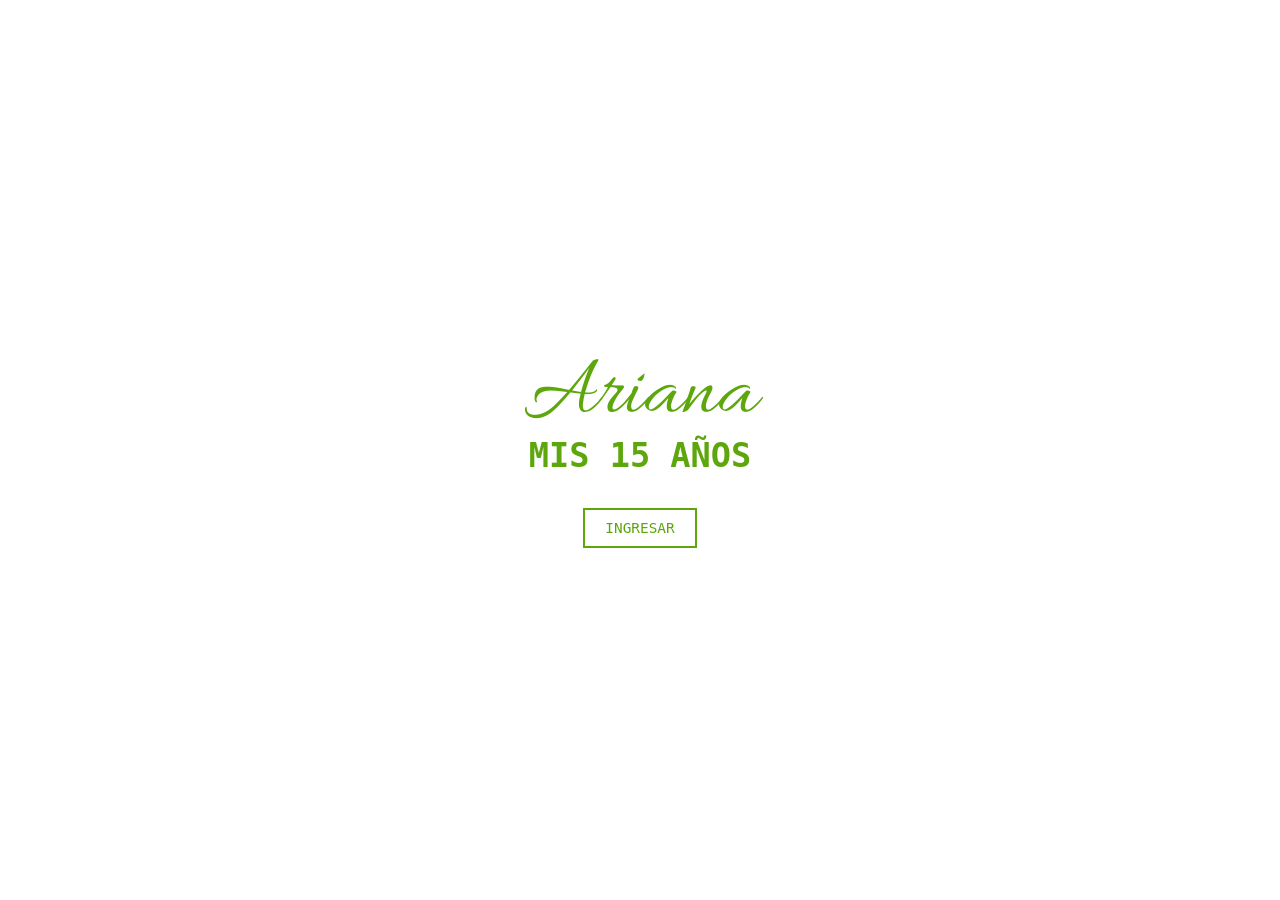
==== index.html @ 9088c238 "primero" ====
<!DOCTYPE html>
<html lang="es">
<head>

<meta charset="UTF-8">
<meta name="viewport" content="width=device-width, initial-scale=1.0">

<title>Invitación</title>


<link rel="stylesheet" href="css/stylo.css">

<link href="https://fonts.googleapis.com/css2?family=Playfair+Display:wght@500&family=Poppins:wght@300;400&display=swap" rel="stylesheet">

<link href="https://fonts.googleapis.com/css2?family=Allura&family=Edu+QLD+Hand:wght@400..700&display=swap" rel="stylesheet">


</head>

<body>

<!-- BIENVENIDA -->

<div class="welcome">

    <div class="welcome-titulo">
        <h1 id="titulo">Ariana</h1>
        <h2>MIS 15 AÑOS</h2>
    </div>

    <div class="welcome-btnIngresar">
        <button class="btnIngresar"  onclick="irPagina()">INGRESAR</button>
    </div>
</div>
<script src="/js/contador.js"></script>
  </body>
</html>
---- css/stylo.css ----
body {
  margin: 0;
  padding: 0;
  box-sizing: border-box;
  background-color: #FFFFFF;
  display: flex;
  justify-content: center; /* horizontal */
  align-items: center;
  height: 100vh;
}

.welcome {
  width: 500px;
  height: 100vh;
  display: flex;
  flex-direction: column;
  justify-content: center;
  align-items: center;
}

.welcome-titulo {
  /* background-color: red; */
  width: 100%;
  display: flex;
  flex-direction: column;
  justify-content: center;
  align-items: center;
  gap: 0px;
}

.welcome-titulo h1,
.welcome-titulo h2 {
  width: 100%;
  text-align: center;
  margin: 0;
  padding: 0;
}

h1 {
  font-family: "Allura", cursive;
  font-weight: 400;
  font-style: normal;
  font-size: 5.4rem;
  color: #5da70d;

  line-height: 1;
}

h2 {
  font-family: "Spline Sans Mono", monospace;
  color: #5da70d;
  font-size: 2.1rem;
  line-height: 1;
}

.welcome-btnIngresar {
  margin-top: 35px;
  width: 100%;
  display: flex;
  flex-direction: column;
  justify-content: center;
  align-items: center;
  gap: 10px;
}

.btnIngresar {
  padding: 10px 20px;
  font-family: "Spline Sans Mono", monospace;
  font-size: 0.9rem;
  border: 2px solid #5da70d;
  background-color:#FFFFFF;
  color: #5da70d;
  cursor: pointer;
}
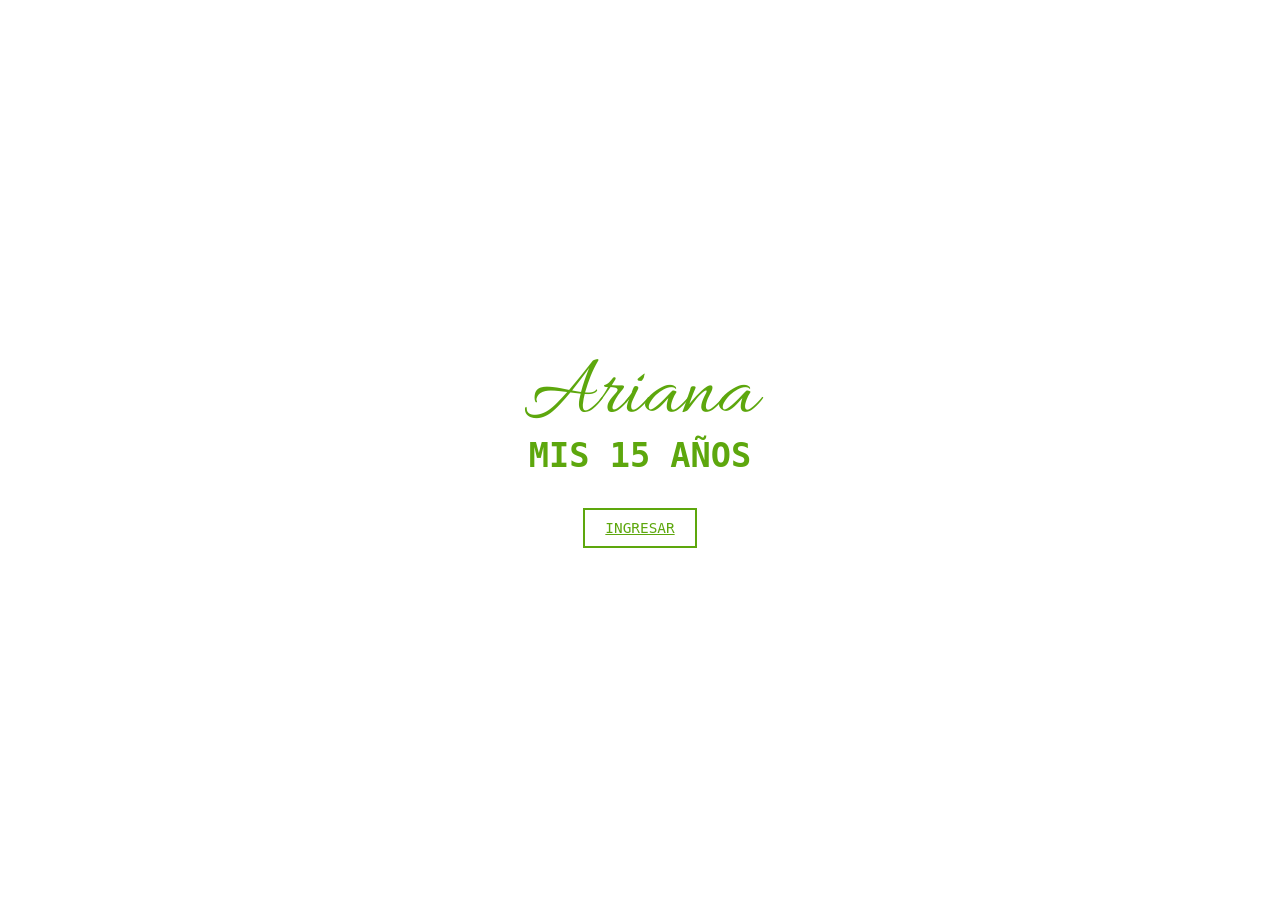
==== commit df35ae38: "Add files via upload" ====
--- a/index.html
+++ b/index.html
@@ -29,7 +29,8 @@
     </div>
 
     <div class="welcome-btnIngresar">
-        <button class="btnIngresar"  onclick="irPagina()">INGRESAR</button>
+        <a href="/informacion.html"    class="btnIngresar" onclick="irPagina()">INGRESAR</a>
+        <!-- <button class="btnIngresar"  onclick="irPagina()">INGRESAR</button> -->
     </div>
 </div>
 <script src="/js/contador.js"></script>
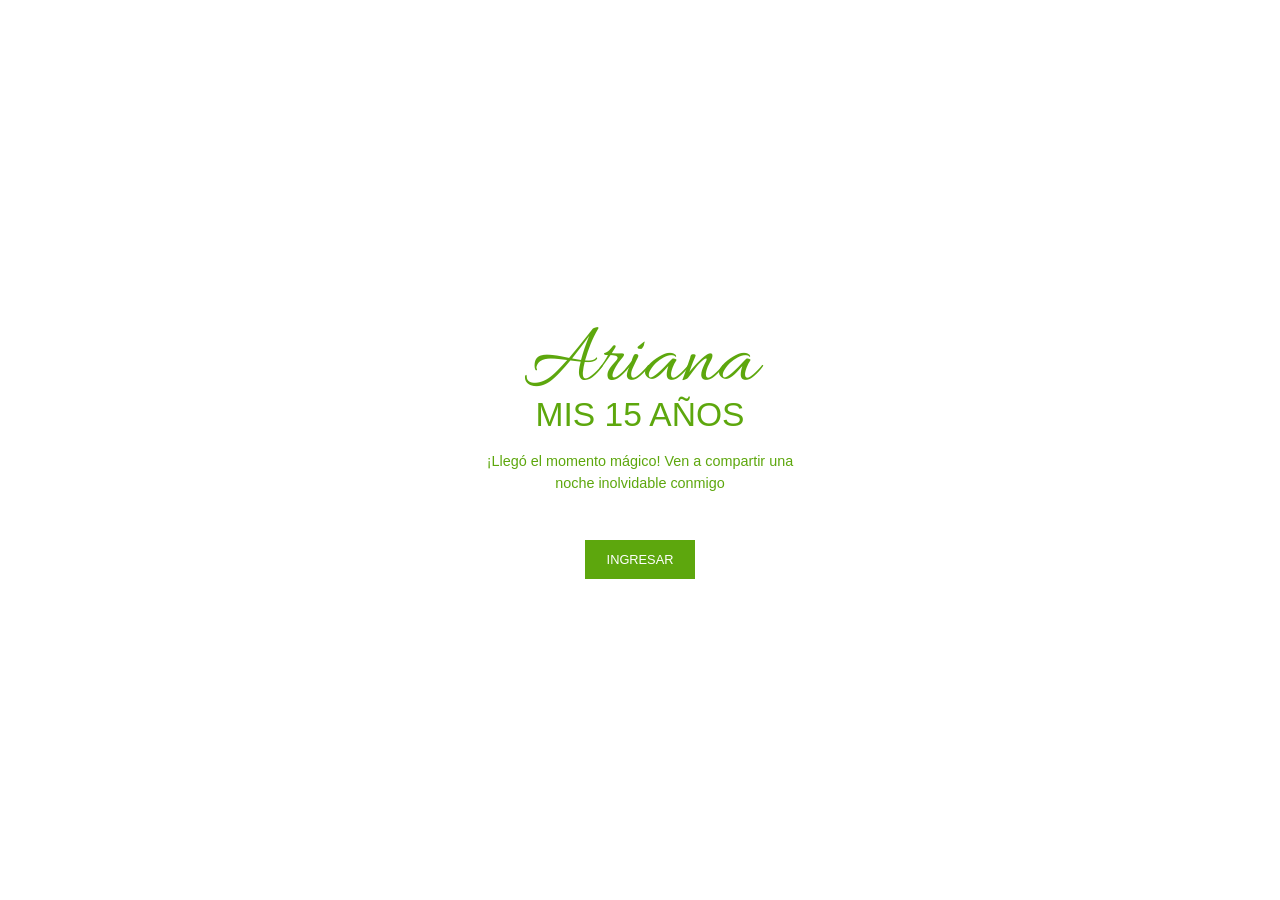
==== commit f4748354: "new commit" ====
--- a/index.html
+++ b/index.html
@@ -4,9 +4,13 @@
 
 <meta charset="UTF-8">
 <meta name="viewport" content="width=device-width, initial-scale=1.0">
+<meta property="og:title" content="Ariana - Mis XV">
+<meta property="og:description" content="Te espero para celebrar una noche inolvidable ✨">
+<meta property="og:image" content="https://decaramarcosdaniel.github.io/MisXV-Ariana/portada.jpg">
+<meta property="og:url" content="https://https://decaramarcosdaniel.github.io/MisXV-Ariana/">
+<meta property="og:type" content="website">
 
-<title>Invitación</title>
-
+<title>Ariana - Mis XV</title>
 
 <link rel="stylesheet" href="css/stylo.css">
 
@@ -27,9 +31,11 @@
         <h1 id="titulo">Ariana</h1>
         <h2>MIS 15 AÑOS</h2>
     </div>
-
+<div class="welcome-frase">
+    <h6>¡Llegó el momento mágico! Ven a compartir una noche inolvidable conmigo</h2>
+</div>
     <div class="welcome-btnIngresar">
-        <a href="/informacion.html"    class="btnIngresar" onclick="irPagina()">INGRESAR</a>
+        <a href="/page/informacion.html" class="btnIngresar" onclick="irPagina()">INGRESAR</a>
         <!-- <button class="btnIngresar"  onclick="irPagina()">INGRESAR</button> -->
     </div>
 </div>
--- a/css/stylo.css
+++ b/css/stylo.css
@@ -26,10 +26,21 @@
   justify-content: center;
   align-items: center;
   gap: 0px;
+  margin-bottom: 20px;
+}
+.welcome-frase {
+  width: 65%;
+  display: flex;
+  flex-direction: column;
+  justify-content: center;
+  align-items: center;
+  gap: 0px;
+  padding: 10px;
 }
 
 .welcome-titulo h1,
-.welcome-titulo h2 {
+.welcome-titulo h2,
+.welcome-frase h6 {
   width: 100%;
   text-align: center;
   margin: 0;
@@ -42,15 +53,26 @@
   font-style: normal;
   font-size: 5.4rem;
   color: #5da70d;
-
   line-height: 1;
 }
 
 h2 {
-  font-family: "Spline Sans Mono", monospace;
+  font-family: "Montserrat", sans-serif;
+  font-style: normal;
+  font-weight: 200;
   color: #5da70d;
   font-size: 2.1rem;
-  line-height: 1;
+  line-height: .4;
+}
+
+h6{
+font-family: "Montserrat", sans-serif;
+  font-weight: 100;
+  font-style: normal;
+  font-size: 0.9rem;
+  color: #5da70d;
+  line-height: 1.5;
+
 }
 
 .welcome-btnIngresar {
@@ -64,11 +86,12 @@
 }
 
 .btnIngresar {
+  text-decoration: none;
   padding: 10px 20px;
-  font-family: "Spline Sans Mono", monospace;
-  font-size: 0.9rem;
+  font-family: "Montserrat", sans-serif;
+  font-size: 0.8rem;
   border: 2px solid #5da70d;
-  background-color:#FFFFFF;
-  color: #5da70d;
+  background-color:#5da70d;
+  color: #FFFFFF;
   cursor: pointer;
 }
